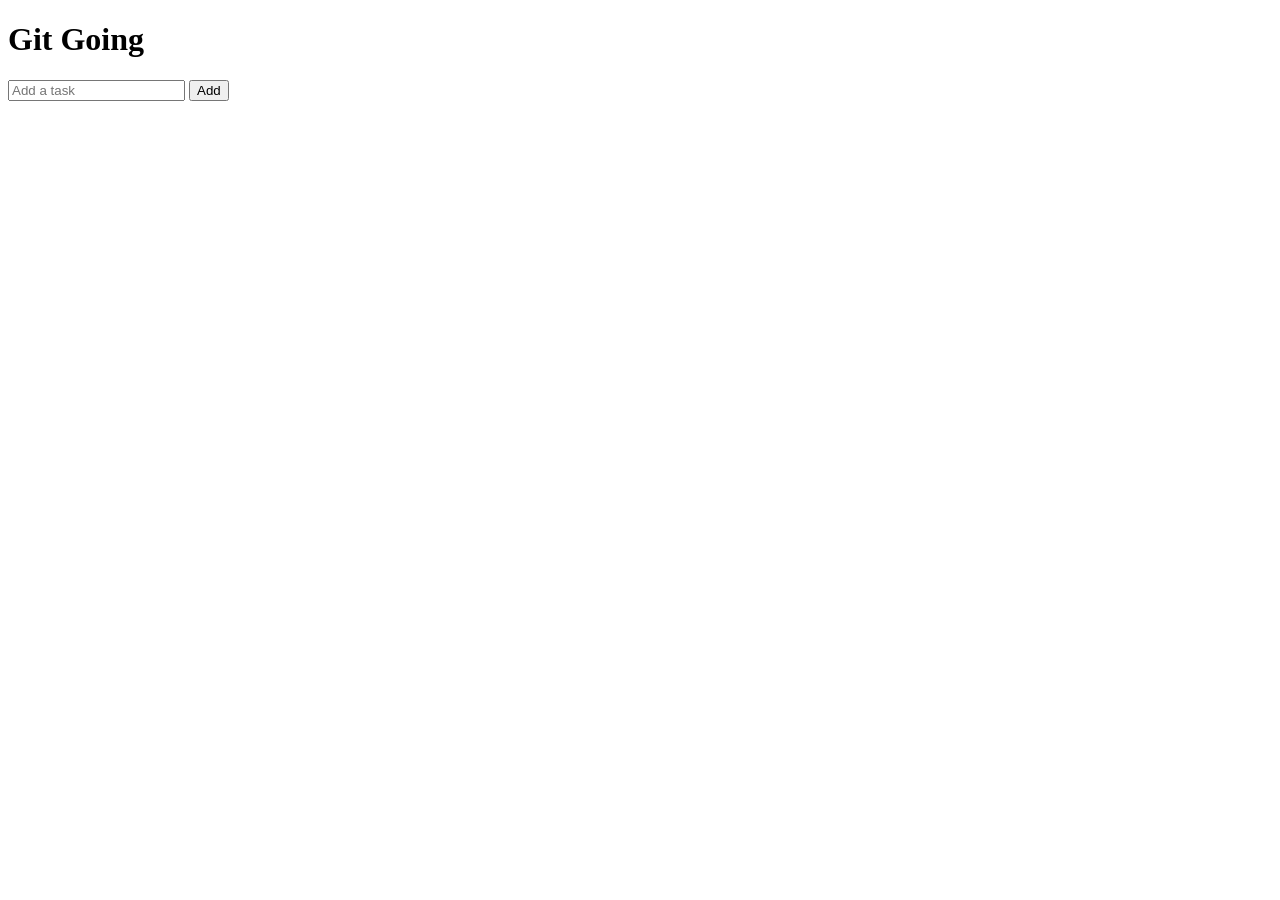
==== index.html @ 058b2ffd "updated style link" ====
<!DOCTYPE html>
<html>

<head>
    <link rel="stylesheet" type="text/css" href="style.css">
</head>

<body>
    <div class="todo-container">
        <h1>Git Going</h1>
        <input type="text" id="todo-input" placeholder="Add a task">
        <button id="add-todo">Add</button>
        <ul id="todo-list"></ul>
    </div>
    <script src="script.js"></script>
</body>
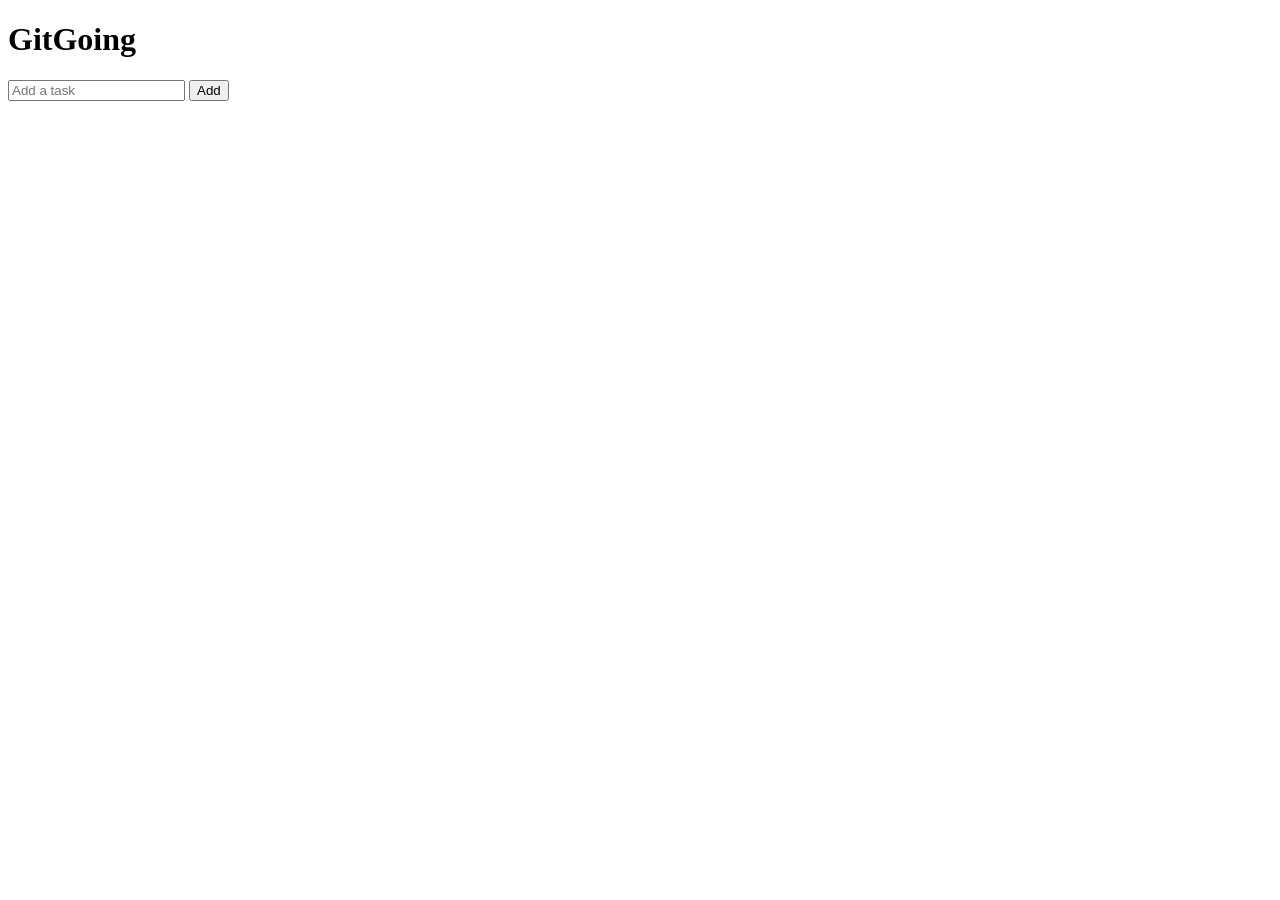
==== commit ee8b64a1: "updated header" ====
--- a/index.html
+++ b/index.html
@@ -7,7 +7,7 @@
 
 <body>
     <div class="todo-container">
-        <h1>Git Going</h1>
+        <h1>GitGoing</h1>
         <input type="text" id="todo-input" placeholder="Add a task">
         <button id="add-todo">Add</button>
         <ul id="todo-list"></ul>
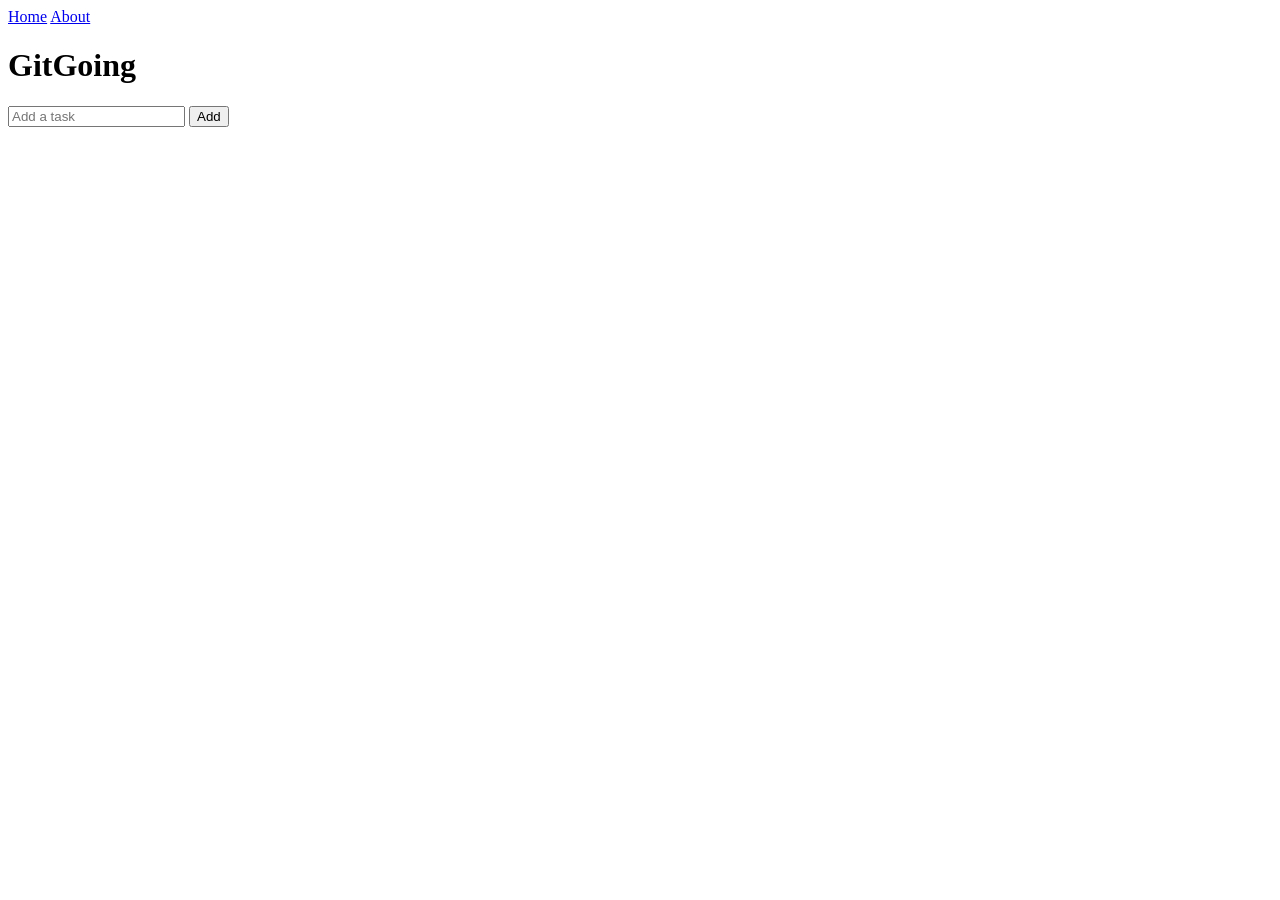
==== commit 44cb5dfb: "updated header" ====
--- a/index.html
+++ b/index.html
@@ -1,16 +1,20 @@
-<!DOCTYPE html>
+<!doctype html>
 <html>
+  <head>
+    <link rel="stylesheet" type="text/css" href="style.css" />
+  </head>
 
-<head>
-    <link rel="stylesheet" type="text/css" href="style.css">
-</head>
-
-<body>
+  <body>
+    <nav class="navbar">
+      <a href="index.html">Home</a>
+      <a href="about.html">About</a>
+    </nav>
     <div class="todo-container">
-        <h1>GitGoing</h1>
-        <input type="text" id="todo-input" placeholder="Add a task">
-        <button id="add-todo">Add</button>
-        <ul id="todo-list"></ul>
+      <h1>GitGoing</h1>
+      <input type="text" id="todo-input" placeholder="Add a task" />
+      <button id="add-todo">Add</button>
+      <ul id="todo-list"></ul>
     </div>
     <script src="script.js"></script>
-</body>+  </body>
+</html>
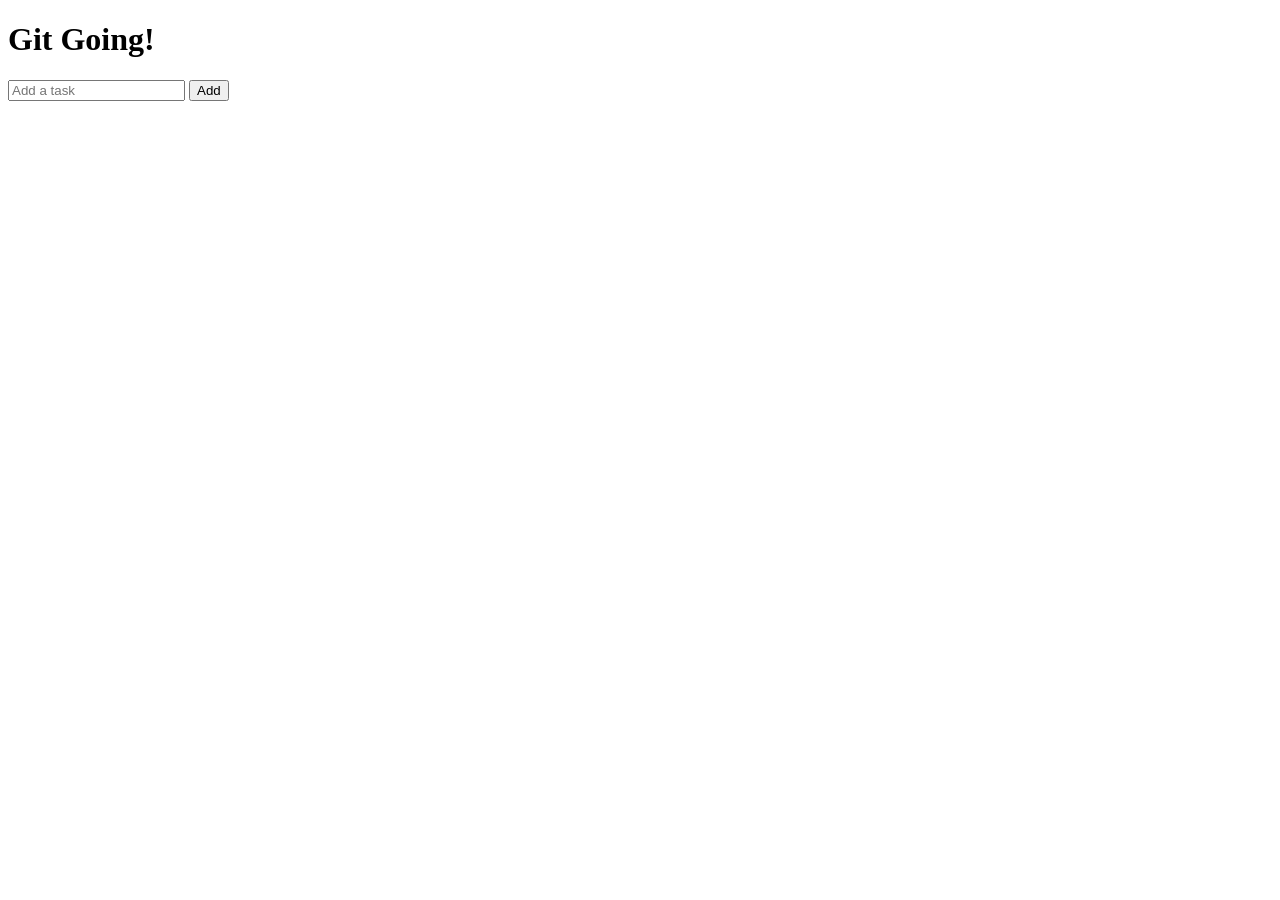
==== commit a6127b1b: "Update heading text in index.html" ====
--- a/index.html
+++ b/index.html
@@ -1,20 +1,16 @@
-<!doctype html>
+<!DOCTYPE html>
 <html>
-  <head>
-    <link rel="stylesheet" type="text/css" href="style.css" />
-  </head>
 
-  <body>
-    <nav class="navbar">
-      <a href="index.html">Home</a>
-      <a href="about.html">About</a>
-    </nav>
+<head>
+    <link rel="stylesheet" type="text/css" href="styles.css">
+</head>
+
+<body>
     <div class="todo-container">
-      <h1>GitGoing</h1>
-      <input type="text" id="todo-input" placeholder="Add a task" />
-      <button id="add-todo">Add</button>
-      <ul id="todo-list"></ul>
+        <h1>Git Going!</h1>
+        <input type="text" id="todo-input" placeholder="Add a task">
+        <button id="add-todo">Add</button>
+        <ul id="todo-list"></ul>
     </div>
     <script src="script.js"></script>
-  </body>
-</html>
+</body>
